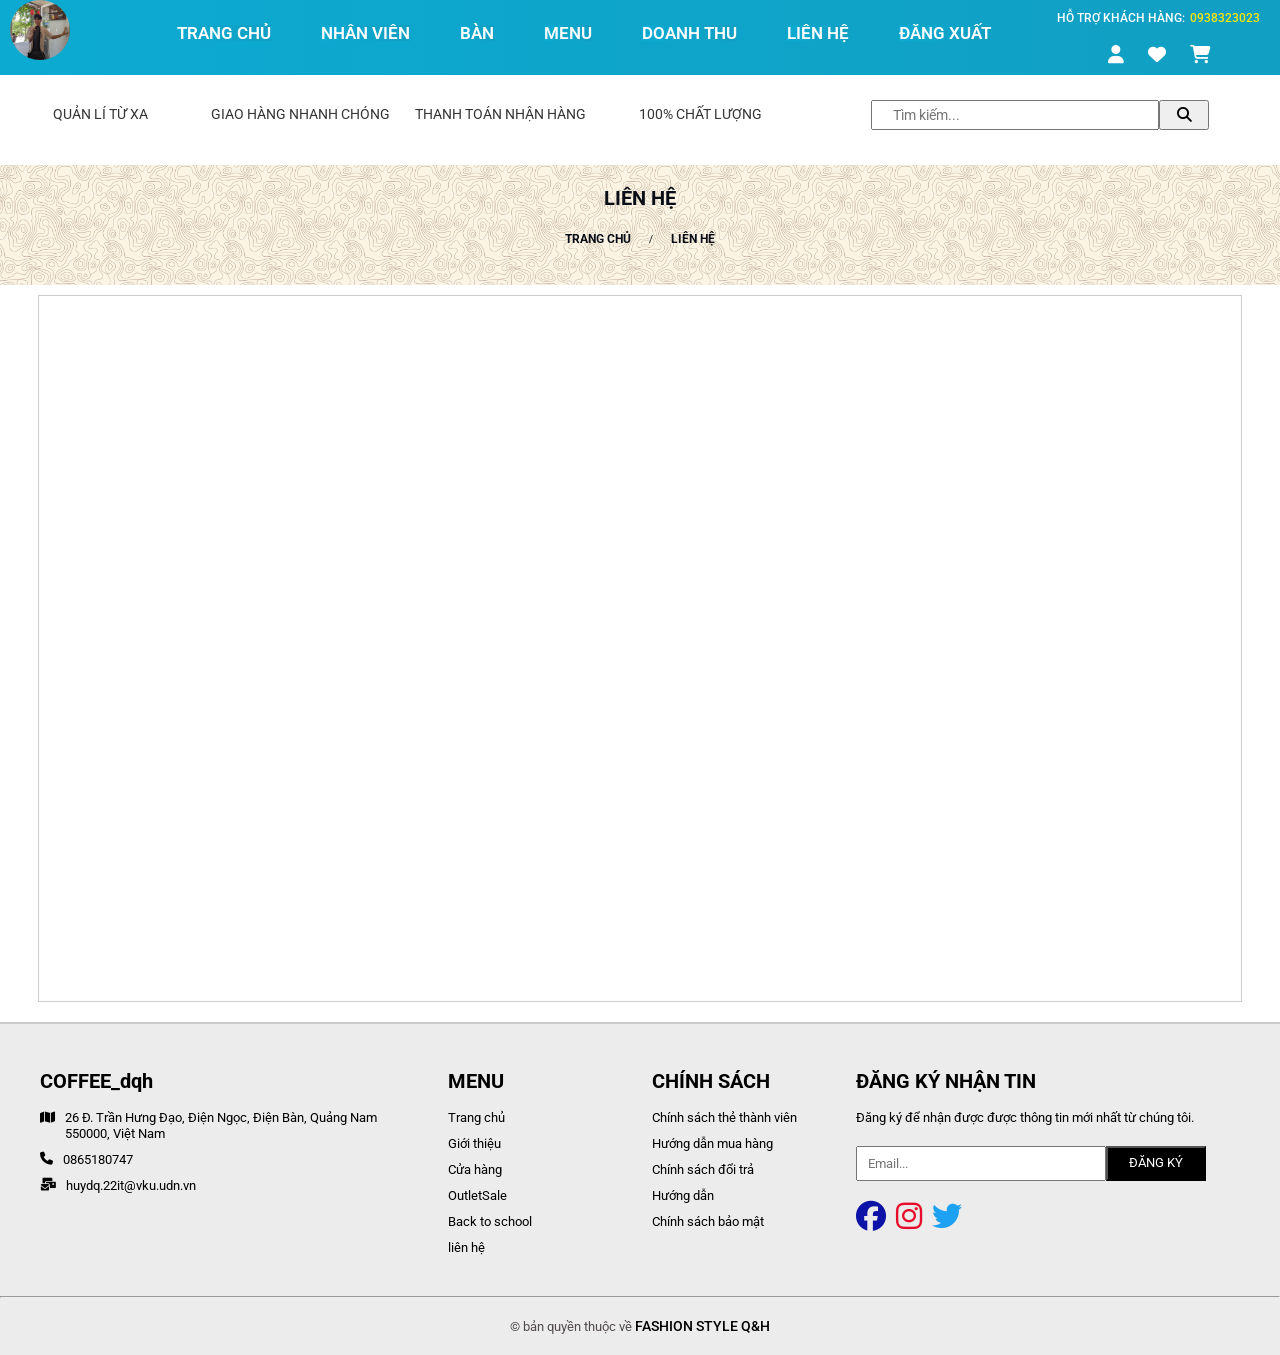
==== index.html @ 82d6ab82 "Rename contact.html to index.html" ====
<!DOCTYPE html>
<html lang="en">

<head>
    <meta charset="UTF-8">
    <meta http-equiv="X-UA-Compatible" content="IE=edge">
    <meta name="viewport" content="width=device-width, initial-scale=1.0">
    <title>Trang chu</title>
    <link rel="stylesheet" href="./assets/css/normalize.min.css">
    <link rel="stylesheet" href="./assets/css/contact.css">
    <link rel="stylesheet" href="./assets/css/base.css">
    <link rel="stylesheet" href="./assets/css/main.css">
    <link rel="stylesheet" href="./assets/css/grid.css">
    <link rel="stylesheet" href="https://cdnjs.cloudflare.com/ajax/libs/font-awesome/6.4.0/css/all.min.css">
    <link rel="preconnect" href="https://fonts.googleapis.com">
    <link rel="preconnect" href="https://fonts.gstatic.com" crossorigin>
    <link
        href="https://fonts.googleapis.com/css2?family=Roboto:ital,wght@0,100;0,300;0,400;0,500;0,700;0,900;1,100;1,300;1,400;1,500;1,700;1,900&display=swap"
        rel="stylesheet">
    <!-- Link Swiper's CSS -->
    <link rel="stylesheet" href="https://cdn.jsdelivr.net/npm/swiper@9/swiper-bundle.min.css" />

</head>

<body>
    <div class="main">
        <div class="header">
            <div class="header_pc">
                <nav class="nav_pc">
                    <ul class="bars_mobile">
                        <label for="nav-mobile-input"><i class="fa-solid fa-bars"></i></label>
                    </ul>
                    <ul class="ul_left">
                        <li style="list-style: none;">
                         <img style="width: 60px; height: 60px; object-fit: cover;border-radius: 60px;" src="assets/img/received_537872654992699 - Copy.jpeg" alt="">
                        </li>
                    </ul>
                    <form style="margin-top: 25px;" action="" >   
                        <ul class="ul_center">
                            <li>    
                                <a href="">TRANG CHỦ</a>
                            </li>
                            <li class="hover_li_nv">
                                <a href="">NHÂN VIÊN</a>
                                <div class="hover_li_nv-div" >  
                                        <a  href="" style="font-size: 1.4rem;; background-color: aliceblue;color: black;text-align: left; ;"><p style="padding: 20px 0px 10px 20px;">Nhân viên</p></a>
                                        <hr>
                                        <a  href="" style="font-size: 1.4rem;background-color: aliceblue;color: black;text-align: left;"><p style="padding : 20px;">Tạo tài khoản</p></a>
                                </div>
                            </li>
                            <li>
                                <a href="">BÀN</a>
                            </li>
                            <li>
                                <a href="">MENU</a>
                            </li>
                            <li>
                                <a href="">DOANH THU</a>
                            </li>
                            <li>
                                <a href="">LIÊN HỆ</a>
                            </li>
                            <li>
                                <a href="">ĐĂNG XUẤT</a>
                            </li>
                        </ul>
                    </form>


                    <ul class="ul_right">
                        <li class="li-top ">
                            HỖ TRỢ KHÁCH HÀNG: <p>0938323023</p>
                        </li>
                        <li class="li-bottom">
                            <a href=""><i class="fa-solid fa-user"></i></a>
                            <a href=""><i class="fa-solid fa-heart"></i></a>
                            <a href=""><i class="fa-solid fa-cart-shopping"></i></a>
                        </li>
                    </ul>

                </nav>
                <div class="bottom_nav_pc">
                    <ul class="bottom_nav_pc-ul">
                        <li class="bottom_nav_pc-li"><a href="">QUẢN LÍ TỪ XA</a></li>
                        <li class="bottom_nav_pc-li"><a href="">GIAO HÀNG NHANH CHÓNG</a> </li>
                        <li class="bottom_nav_pc-li"><a href="">THANH TOÁN NHẬN HÀNG</a></li>
                        <li class="bottom_nav_pc-li"><a href="">100% CHẤT LƯỢNG</a></li>
                    </ul>
                    <div class="bottom_nav_pc-search">
                        <input type="text" placeholder="Tìm kiếm...">
                        <button><i class="fa-solid fa-magnifying-glass"></i></button>
                    </div>
                </div>

            </div>
        </div>
            <!-- end nav pc -->
        <!-- End Header -->
        <div class="introduce_img">
            <div class="content_text_intr">
                <h1><a href="">LIÊN HỆ</a></h1>
            </div>
            <div class="content_text_intr_btt">
                <h3><a href="./index.html">TRANG CHỦ</a></h3>
                <span>/</span>
                <h3><a href="./contact.html">LIÊN HỆ</a> </h3>
            </div>
        </div>


        <div class="gridlibrary wide">
            <div class="rowlibrary">
                    <div class="l-12 m-12 c-12" >
                        <div class="map"> 
                            <div class="map_div">
                                <iframe src="https://www.google.com/maps/embed?pb=!1m14!1m12!1m3!1d3835.727169414894!2d108.25288607284041!3d15.975617990914516!2m3!1f0!2f0!3f0!3m2!1i1024!2i768!4f13.1!5e0!3m2!1svi!2s!4v1685893542239!5m2!1svi!2s" width="100%" height="700" style="border:0;" allowfullscreen="" loading="lazy" referrerpolicy="no-referrer-when-downgrade"></iframe>
                            </div>
                        </div>
                    </div>  
                    
                    </div>
             </div>
        </div>

    </div>
   


    <footer class="footer"style="background-color: #ECECEC;">
        <div class="gridlibrary wide" >
                <div class="rowlibrary footer_div">
                    <div class="collibrary l-4 m-4 c-12" >
                        <h2 class="footer-h2">COFFEE_dqh</h2>
                                <ul class="footer-list">
                                        <li class="footer-list-item " >
                                            <div><i class="fa-solid fa-map"></i></div>
                                            <div class="footer-list-item-section_1">26 Đ. Trần Hưng Đạo, Điện Ngọc, Điện Bàn, Quảng Nam 550000, Việt Nam</div>
                                        </li>
                                        <li class="footer-list-item footer-list-item_hover"><i class="fa-solid fa-phone"></i> <div class="footer-list-item-section_1">0865180747</div></li>
                                        <li class="footer-list-item footer-list-item_hover"><i class="fa-sharp fa-solid fa-envelopes-bulk"></i><div class="footer-list-item-section_1">  huydq.22it@vku.udn.vn</div></li>
                                </ul>
                       </div>
                       <div class="collibrary l-2 m-4 c-6" >
                            <div class="footer-list-item-section">
                                <div>
                                        <h2 class="footer-h2">MENU</h2>
                                            <ul class="footer-list">
                                                <li class="footer-list-item "><a class="footer-list-item-a footer-list-item_hover" href=""> Trang chủ</a></li>
                                                <li class="footer-list-item"><a class="footer-list-item-a footer-list-item_hover" href="">Giới thiệu</a></li>
                                                <li class="footer-list-item"><a class="footer-list-item-a footer-list-item_hover" href="">Cửa hàng</a></li>
                                                <li class="footer-list-item"><a class="footer-list-item-a footer-list-item_hover"  href="">OutletSale</a></li>
                                                <li class="footer-list-item"><a class="footer-list-item-a footer-list-item_hover" href="">Back to school</a></li>
                                                <li class="footer-list-item"><a class="footer-list-item-a footer-list-item_hover" href="">liên hệ </a></li>   
                                            </ul>
                                </div>
                            </div>
                        </div>
    
                        <div class="collibrary l-2 m-4 c-6" >
                                    <h2 class="footer-h2">CHÍNH SÁCH</h2>
                                    <ul class="footer-list">
                                            <li class="footer-list-item">  <a class="footer-list-item-a footer-list-item_hover" href="">Chính sách thẻ thành viên</a></li>
                                            <li class="footer-list-item">  <a class="footer-list-item-a footer-list-item_hover" href="">Hướng dẫn mua hàng</a></li>
                                            <li class="footer-list-item">  <a class="footer-list-item-a footer-list-item_hover" href="">Chính sách đổi trả</a></li>
                                            <li class="footer-list-item">  <a class="footer-list-item-a footer-list-item_hover" href="">Hướng dẫn</a></li>
                                            <li class="footer-list-item">  <a class="footer-list-item-a footer-list-item_hover" href="">Chính sách bảo mật</a></li>
                                    </ul>
                        </div>
                        <div class="collibrary l-4 m-12 c-12" >
                            <div class="footer-list-item-section">
                                <div>
                                    <h2 class="footer-h2">ĐĂNG KÝ NHẬN TIN</h2>
                                    <ul class="footer-list">
                                        <li class="footer-list-item">Đăng ký để nhận được được thông tin mới nhất từ chúng tôi.</li>
                                        <li class="footer-list-item">
                                            <div class="footer-list-item-section_4">
                                                <input type="email" name="" id="" class="footer-list-item-section_4-input" placeholder="Email...">
                                                <button  class="footer-list-item-section_4-button">ĐĂNG KÝ</button>
                                            </div>
                                        </li>
                                        <li class="footer-list-item">
                                            <div class="footer-list-item-section_4">
                                                <a class="footer-list-item-a" href=""> <i class="fa-brands fa-facebook footer-list-item-section_4-i footer_fb  footer-list-item_hover_i" ></i></a>
                                                <a class="footer-list-item-a" href="">  <i class="fa-brands fa-instagram footer-list-item-section_4-i footer_instagram  footer-list-item_hover_i"> </i>   </i></a>
                                                <a class="footer-list-item-a" href=""> <i class="fa-brands fa-twitter footer-list-item-section_4-i footer_twitter  footer-list-item_hover_i"></i></a>
                                            </div>
                                        </li>
                                    </ul>
                                </div>
                            </div>
                        </div> 
                </div>
        </div>
        <div class="footer_license ">
            <div>
                    <hr class="license-hr">
                    <div class="license-div">
                        <p><span  class="license-span1">&#169;&#32;&#32;bản quyền thuộc về</span><span  class="license-span2"> FASHION STYLE Q&H </span></p>
                    </div>
            </div>  
        </div>
    </footer>
    </body>
    
    </html>
---- assets/css/contact.css ----
.introduce_img {
    width: 100%;
    min-height: 120px;
    background-image: url(../img/map.jpg);
    background-size: contain;
}
.introduce_img span{
    color: #090D16;
}
.introduce_img a{
    text-decoration: none;
    color: #090D16;
    transition: 0.5s;
}
.introduce_img a:hover{
    color:rgb(14, 152, 16);
    
}
.content_text_intr h1{
    padding: 25px 0;
    margin: 0;
    text-align: center;
}

.content_text_intr_btt {
    display: flex;
    text-align: center;
    margin: auto;
    justify-content: space-between;
    width: 150px;
}
.map {
    padding: 10px;
  }
.map_div{
    border: 1px solid #ccc;
}

@media (min-width:1023px) {
    .map {
        padding: 10px;
        animation: fadeIn1 linear 0.7s;
      }
      .contact__{
        animation: fadeIn2 linear 0.7s;
    }

}
@media (max-width:1023px) {
    .div-img{
        display: none;
    }

}
/* .div-img{
    margin-top: 35px;
    width: 150px;
    height: 130px;
    background-image: url(../img/logo.png);
    background-size: cover;
    border-radius: 200px;

} */
.address{
    font-size: 1.5rem;
    padding: 10px;
    
}
.address_h2{
    margin-top: 10px;
    text-align: center;
    font-size: 1.5rem;
}
.address-list{
    margin-top: 10px;
}
.address-list-item{
    list-style: none;
     display: flex; 
     padding: 5px 0px;
}
.contact{
    font-size: 1.4rem;
}
.contact h2{
   text-align: center;
    font-size: 1.7rem;
    padding: 0px 0px 20px 0px;
}
.level_1{
    width: 100%;
flex: 1;
margin: 5px 5px 5px 5px;
padding: 10px;
}
.level input{
    height: 40px;
}
.contact-div_button{
    display: flex;
    align-items: center;
    justify-content: center;
    margin-top: 15px;
    padding: 10px;
}
.contact-div_button button{
        width: 200px;
        height: 40px;
          font-size: 1.7rem;
        background-color: black;
        color: white;
}
@keyframes fadeIn1 {
    from {
        opacity: 0;
      transform: translateX(-70%);
    }
    to {
      transform: translateX(0%);
      opacity: 1;
    }
  }
  @keyframes fadeIn2 {
    from {
        opacity: 0;
      transform: translateX(70%);
    }
    to {
      transform: translateX(0%);
      opacity: 1;
    }
  }
---- assets/css/base.css ----
:root {
    --white-color:#fff;
    --black-color:#000;
    --yellow-color:#FCE701;
    --text-color:#353535;
    --background: linear-gradient(90deg, rgb(12, 170, 209) 0%, rgb(17, 159, 195) 100%);
}
* {
    box-sizing: inherit;
    margin: 0;
    padding: 0;
}
html {
    font-size: 62.5%;
    box-sizing: border-box;
    line-height: 1.6rem;
    font-family: 'Roboto', sans-serif;
}
---- assets/css/main.css ----
.nav_pc {
  background: rgb(9, 3, 13);
  background: var(--background);
  display: flex;
  width: 100%;
  justify-content: space-between;
  height: 75px;
}

.header {
  min-height: 165px;
}
.header_pc {
  position: fixed;
  width: 100%;
  z-index: 2;
}

.bottom_nav_pc {
  display: flex;
  height: 80px;
  align-items: center;
  background-color: white;
}

.bottom_nav_pc-li {
  width: 200px;
  text-align: center;
}

.bottom_nav_pc-li a {
  text-decoration: none;
  color: var(--text-color);
  font-size: 1.35rem;
  transition: 0.4s;
}

.bottom_nav_pc-ul {
  display: flex;
  list-style: none;
}

.bottom_nav_pc-li:hover a {
  color: #cab901;
  font-weight: 500;
}

.bottom_nav_pc-search {
  display: flex;
  flex: 1;
  justify-content: center;
}

.bottom_nav_pc-search input {
  width: 60%;
  height: 30px;
  padding-left: 20px;
  font-size: 1.35rem;
}

.bottom_nav_pc-search button {
  width: 50px;
}

.bottom_nav_pc-search button i {
  font-size: 1.5rem;
}

.bars_mobile {
  display: none;
}
.ul_left {
  margin-left: 10px;
  display: flex;
  text-align: center;
}

.ul_center {
  display: flex;
  list-style: none;
  flex-wrap: wrap;
}

.ul_center li {
  margin-left: 50px;
  display: flex;
  justify-content: center;
  align-items: center;
}

.ul_center li a {
  font-size: 1.7rem;
  text-decoration: none;
  color: #fff;
  font-weight: 600;
  text-align: center;
  position: relative;
  transition: 0.3s;
  top: 0;
  background: var(--background);
  border: 0px;
}
.ul_center li a::after {
  content: "";
  position: absolute;
  left: 0;
  bottom: -1px;
  width: 0%;
  height: 1px;
  background-color: var(--yellow-color);
  transition: width 0.3s;
}

.ul_center li a:hover::after {
  width: 100%;
}

.ul_center li a:hover {
  text-decoration: underline;
  color: var(--yellow-color);
  top: 3px;
}

.center-img {
  display: none;
}
.hover_li_nv {
  position: relative;
}
.hover_li_nv-div {
  width: 140px;
  height: 100px;
   /* background-color:  rgb(12, 170, 209) ; */
   background-color: rgba(255, 255, 255, 0.7);
  position: absolute;
  top: 22px;
  left: 0;
  border: 1px solid #ccc;
  display: none;
}

.hover_li_nv:hover .hover_li_nv-div {
  display: block;
}
/* ============================================== */


.ul_right {
  list-style: none;
  padding-right: 10px;
  flex-wrap: nowrap;
}

.li-top {
  display: flex;
  font-size: 1.2rem;
  font-weight: 500;
  color: var(--white-color);
  margin: 10px;
}

.li-top p {
  color: var(--yellow-color);
  margin-left: 5px;
}

.li-bottom a {
  text-decoration: none;
  color: var(--white-color);
}

.li-bottom {
  font-size: 1.8rem;

  margin-top: 20px;
  text-align: center;
}

.li-bottom i {
  display: inline-block;
  transition: 0.3s;
}

.li-bottom a:nth-of-type(2) i,
.li-bottom a:nth-of-type(3) i {
  margin-left: 20px;
}

.ul_right li i:hover {
  color: var(--yellow-color);
}

@media (max-width: 1023px) {
  .li-top {
    white-space: nowrap;
  }

  .ul_center li a {
    font-size: 1.4rem;
  }
}

@media (max-width: 1024px) {
  .bottom_nav_pc {
    display: none;
  }

  .header {
    min-height: 84px;
  }
}

@media (max-width: 768px) {
  .li-top,
  .ul_center {
    display: none;
  }

  .bars_mobile {
    display: block;
  }

  .bars_mobile label {
    background-color: inherit;
    border: none;
  }

  .bars_mobile label i {
    color: var(--white-color);
    font-size: 2.6rem;
    display: inline-block;
  }

  .li-bottom a:nth-of-type(1) i,
  .li-bottom a:nth-of-type(2) i {
    display: none;
  }

  .ul_right {
    display: flex;
    align-items: center;
  }

  .li-bottom {
    margin-top: 0;
    margin-right: 20px;
  }

  .bars_mobile {
    display: flex;
    align-items: center;
    margin-left: 20px;
  }

  .bars_mobile label i {
    transition: 0.5s;
  }

  .bars_mobile label i:hover {
    color: var(--yellow-color);
  }
}

.nav__overlay {
  position: fixed;
  top: 0;
  left: 0;
  right: 0;
  bottom: 0;
  background-color: rgba(0, 0, 0, 0.3);
  display: none;
  z-index: 2;
}

.nav__input {
  display: none;
}

.nav__input:checked ~ .nav__overlay {
  display: block;
}

.nav__input:checked ~ .nav_mobile {
  transform: translateX(0%);
}

/* end nav pc */
.nav_mobile {
  position: fixed;
  top: 0;
  left: 0;
  bottom: 0;
  width: 320px;
  max-width: 100%;
  background-color: #f2f2f2;
  transform: translateX(-100%);
  overflow-y: scroll;
  transition: 0.5s ease-in-out;
  z-index: 2;
}

.header_mobile {
  width: 250px;
  margin: auto;
  display: flex;
  margin-top: 50px;
}

.header_mobile input {
  width: 85%;
  height: 25px;
  border: none;
  padding-left: 10px;
  font-size: 1.3rem;
}

.header_mobile button {
  background-color: var(--yellow-color);
  height: 25px;
  width: 15%;
  border: none;
}

.header_mobile button i {
  color: var(--white-color);
}

.header_mobile button:hover {
  background-color: #cab901;
}

.ul_mobile {
  list-style: none;
  margin-top: 20px;
}

.li_review {
  min-height: 50px;
  display: flex;
  align-items: center;
  border-top: 1px solid #e5e4e4;
  border-bottom: 1px solid #e5e4e4;
}

.ul_mobile li:hover {
  background-color: #ebebeb;
}

.ul_mobile li a {
  display: flex;
  align-items: center;
  font-size: 1.4rem;
  font-weight: 500;
  color: #949494;
  text-decoration: none;
  padding-left: 38px;
}

.li_boys,
.li_girls {
  display: flex;
  justify-content: space-between;
}

.li_boys button,
.li_girls button {
  border: none;
  padding: 20px;
}

.li_boys button i,
.li_girls button i {
  font-size: 1.4rem;
  color: #949494;
}

.ul-list_boys li,
.ul-list_girls li {
  border: none;
  font-size: 1.4rem;
  font-weight: 500;
  color: #949494;
  padding-left: 45px;
}

.ul-list_boys li:hover a {
  color: #000;
}

.ul-list_boys li,
.ul-list_girls li {
  display: flex;
  align-items: center;
  min-height: 50px;
}

/*  */
.li-list_boys {
  position: relative;
  left: -10%;
  opacity: 0;
  height: 0;
  overflow: hidden;
  transition: all 0.5s ease;
}

.show {
  left: 0;
  opacity: 1;
  height: auto;
}

.rotate {
  transform: rotate(180deg);
  transition: transform 0.5s ease;
}

.li-list_girls {
  position: relative;
  left: -10%;
  opacity: 0;
  height: 0;
  overflow: hidden;
  transition: all 0.5s ease;
}

.showgirl {
  left: 0;
  opacity: 1;
  height: auto;
}

.rotategirl {
  transform: rotate(180deg);
  transition: transform 0.5s ease;
}

.ul-list_girls li a:hover {
  color: #000;
}

.li_intertainment {
  border: none;
  margin-top: 20px;
}

.intertainment {
  width: 50%;
  display: flex;
  margin: auto;
  justify-content: space-between;
}

.intertainment i {
  font-size: 1.5rem;
  color: #949494;
}

.div_header-nav_mobile label i {
  font-size: 2.3rem;
  color: #949494;
  float: right;
  padding: 10px;
}

/* container */
.mySwiper_ {
  width: 100%;
  height: 100%;
}

.swiper-img {
  object-fit: cover;
  width: 100%;
  max-height: 500px;
}

/* footer */
.footer {
  margin-top: 10px;
  padding: 30px 0px 0px 0px;
  font-size: 1.3rem;
  border-top: 2px solid #ccc;
}
.footer-list {
  margin-top: 10px;
}
.footer-list-item {
  display: flex;
  padding-top: 10px;
  list-style: none;
}
.footer-list-item-a {
  text-decoration: none;
  color: #000;
}
.footer-list-item-section_1 {
  margin-left: 10px;
}
.footer-list-item-section_4 {
  display: flex;
  margin-top: 10px;
  width: 100%;
}
.footer-list-item-section_4-input {
  height: 35px;
  width: 65%;
  padding-left: 10px;
  box-sizing: border-box;
}
.footer-list-item-section_4-button {
  height: 35px;
  width: 100px;
  box-sizing: border-box;
}
.footer-list-item-section_4-i {
  font-size: 3rem;
  margin-right: 10px;
}
.footer-h2 {
  margin-top: 20px;
}
.footer-list-item-section_4-button {
  background-color: #000000;
  color: white;
}
.footer_fb {
  color: rgb(14, 19, 168);
}
.footer_instagram {
  color: rgb(231, 13, 42);
}
.footer_twitter {
  color: #1da1f2;
}
@media (min-width: 740px) and (max-width: 1023px) {
  .footer-list-item-section {
    display: flex;
    justify-content: center;
    align-items: center;
  }
}
@media (max-width: 740px) {
  .footer_div {
    padding-left: 20px;
  }
}

.footer-list-item_hover:hover {
  color: #0c0d0d;
  font-size: 1.4rem;
  cursor: pointer;
  font-weight: bold;
}
.footer-list-item_hover_i:hover {
  font-size: 3.5rem;
  cursor: pointer;
  font-weight: bold;
}
.footer_license {
  margin-top: 40px;
}
.license-div {
  display: flex;
  padding: 20px;
  justify-content: center;
  align-items: center;
}
.license-span1 {
  font-size: 1.3rem;
  color: #524c4c;
}
.license-span2 {
  font-size: 1.4rem;
  font-weight: 500;
}
.level {
  display: flex;
}
---- assets/css/grid.css ----
.gridlibrary {
    width: 100%;
    display: block;
    padding: 0;
    
}

.gridlibrary.wide {
    max-width: 1200px;
    margin: 0 auto;
}

.rowlibrary {
    display: flex;
    flex-wrap: wrap;
    margin-left: -4px;
    margin-right: -4px;
}

.rowlibrary.no-gutters {
    margin-left: 0;
    margin-right: 0;
}

.collibrary {
    padding-left: 4px;
    padding-right: 4px;
}

.rowlibrary.no-gutters .collibrary {
    padding-left: 0;
    padding-right: 0;
}

.c-0 {
    display: none;
}

.c-1 {
    flex: 0 0 8.33333%;
    max-width: 8.33333%;
}

.c-2 {
    flex: 0 0 16.66667%;
    max-width: 16.66667%;
}

.c-3 {
    flex: 0 0 25%;
    max-width: 25%;
}

.c-4 {
    flex: 0 0 33.33333%;
    max-width: 33.33333%;
}

.c-5 {
    flex: 0 0 41.66667%;
    max-width: 41.66667%;
}

.c-6 {
    flex: 0 0 50%;
    max-width: 50%;
}

.c-7 {
    flex: 0 0 58.33333%;
    max-width: 58.33333%;
}

.c-8 {
    flex: 0 0 66.66667%;
    max-width: 66.66667%;
}

.c-9 {
    flex: 0 0 75%;
    max-width: 75%;
}

.c-10 {
    flex: 0 0 83.33333%;
    max-width: 83.33333%;
}

.c-11 {
    flex: 0 0 91.66667%;
    max-width: 91.66667%;
}

.c-12 {
    flex: 0 0 100%;
    max-width: 100%;
}

.c-o-1 {
    margin-left: 8.33333%;
}

.c-o-2 {
    margin-left: 16.66667%;
}

.c-o-3 {
    margin-left: 25%;
}

.c-o-4 {
    margin-left: 33.33333%;
}

.c-o-5 {
    margin-left: 41.66667%;
}

.c-o-6 {
    margin-left: 50%;
}

.c-o-7 {
    margin-left: 58.33333%;
}

.c-o-8 {
    margin-left: 66.66667%;
}

.c-o-9 {
    margin-left: 75%;
}

.c-o-10 {
    margin-left: 83.33333%;
}

.c-o-11 {
    margin-left: 91.66667%;
}

/* >= Tablet */
@media (min-width: 740px) {
    .rowlibrary {
        margin-left: -8px;
        margin-right: -8px;
    }

    .collibrary {
        padding-left: 8px;
        padding-right: 8px;
    }

    .m-0 {
        display: none;
    }

    .m-1,
    .m-2,
    .m-3,
    .m-4,
    .m-5,
    .m-6,
    .m-7,
    .m-8,
    .m-9,
    .m-10,
    .m-11,
    .m-12 {
        display: block;
    }

    .m-1 {
        flex: 0 0 8.33333%;
        max-width: 8.33333%;
    }

    .m-2 {
        flex: 0 0 16.66667%;
        max-width: 16.66667%;
    }

    .m-3 {
        flex: 0 0 25%;
        max-width: 25%;
    }

    .m-4 {
        flex: 0 0 33.33333%;
        max-width: 33.33333%;
    }

    .m-5 {
        flex: 0 0 41.66667%;
        max-width: 41.66667%;
    }

    .m-6 {
        flex: 0 0 50%;
        max-width: 50%;
    }

    .m-7 {
        flex: 0 0 58.33333%;
        max-width: 58.33333%;
    }

    .m-8 {
        flex: 0 0 66.66667%;
        max-width: 66.66667%;
    }

    .m-9 {
        flex: 0 0 75%;
        max-width: 75%;
    }

    .m-10 {
        flex: 0 0 83.33333%;
        max-width: 83.33333%;
    }

    .m-11 {
        flex: 0 0 91.66667%;
        max-width: 91.66667%;
    }

    .m-12 {
        flex: 0 0 100%;
        max-width: 100%;
    }

    .m-o-1 {
        margin-left: 8.33333%;
    }

    .m-o-2 {
        margin-left: 16.66667%;
    }

    .m-o-3 {
        margin-left: 25%;
    }

    .m-o-4 {
        margin-left: 33.33333%;
    }

    .m-o-5 {
        margin-left: 41.66667%;
    }

    .m-o-6 {
        margin-left: 50%;
    }

    .m-o-7 {
        margin-left: 58.33333%;
    }

    .m-o-8 {
        margin-left: 66.66667%;
    }

    .m-o-9 {
        margin-left: 75%;
    }

    .m-o-10 {
        margin-left: 83.33333%;
    }

    .m-o-11 {
        margin-left: 91.66667%;
    }
}

/* PC medium resolution > */
@media (min-width: 1113px) {
    .rowlibrary {
        margin-left: -12px;
        margin-right: -12px;
    }

    .rowlibrary.sm-gutter {
        margin-left: -5px;
        margin-right: -5px;
    }

    .collibrary {
        padding-left: 12px;
        padding-right: 12px;
    }

    .rowlibrary.sm-gutter .collibrary {
        padding-left: 5px;
        padding-right: 5px;
    }

    .l-0 {
        display: none;
    }

    .l-1,
    .l-2,
    .l-2-4,
    .l-3,
    .l-4,
    .l-5,
    .l-6,
    .l-7,
    .l-8,
    .l-9,
    .l-10,
    .l-11,
    .l-12 {
        display: block;
    }

    .l-1 {
        flex: 0 0 8.33333%;
        max-width: 8.33333%;
    }

    .l-2 {
        flex: 0 0 16.66667%;
        max-width: 16.66667%;
    }

    .l-2-4 {
        flex: 0 0 20%;
        max-width: 20%;
    }

    .l-3 {
        flex: 0 0 25%;
        max-width: 25%;
    }

    .l-4 {
        flex: 0 0 33.33333%;
        max-width: 33.33333%;
    }

    .l-5 {
        flex: 0 0 41.66667%;
        max-width: 41.66667%;
    }

    .l-6 {
        flex: 0 0 50%;
        max-width: 50%;
    }

    .l-7 {
        flex: 0 0 58.33333%;
        max-width: 58.33333%;
    }

    .l-8 {
        flex: 0 0 66.66667%;
        max-width: 66.66667%;
    }

    .l-9 {
        flex: 0 0 75%;
        max-width: 75%;
    }

    .l-10 {
        flex: 0 0 83.33333%;
        max-width: 83.33333%;
    }

    .l-11 {
        flex: 0 0 91.66667%;
        max-width: 91.66667%;
    }

    .l-12 {
        flex: 0 0 100%;
        max-width: 100%;
    }

    .l-o-1 {
        margin-left: 8.33333%;
    }

    .l-o-2 {
        margin-left: 16.66667%;
    }

    .l-o-3 {
        margin-left: 25%;
    }

    .l-o-4 {
        margin-left: 33.33333%;
    }

    .l-o-5 {
        margin-left: 41.66667%;
    }

    .l-o-6 {
        margin-left: 50%;
    }

    .l-o-7 {
        margin-left: 58.33333%;
    }

    .l-o-8 {
        margin-left: 66.66667%;
    }

    .l-o-9 {
        margin-left: 75%;
    }

    .l-o-10 {
        margin-left: 83.33333%;
    }

    .l-o-11 {
        margin-left: 91.66667%;
    }
}

/* Tablet - PC low resolution */
@media (min-width: 740px) and (max-width: 1023px) {
    .wide {
        width: 644px;
    }
}

/* > PC low resolution */
@media (min-width: 1024px) and (max-width: 1239px) {
    .wide {
        width: 984px;
    }

    .wide .rowlibrary {
        margin-left: -12px;
        margin-right: -12px;
    }

    .wide .rowlibrary.sm-gutter {
        margin-left: -5px;
        margin-right: -5px;
    }

    .wide .collibrary {
        padding-left: 12px;
        padding-right: 12px;
    }

    .wide .rowlibrary.sm-gutter .collibrary {
        padding-left: 5px;
        padding-right: 5px;
    }

    .wide .l-0 {
        display: none;
    }

    .wide .l-1,
    .wide .l-2,
    .wide .l-2-4,
    .wide .l-3,
    .wide .l-4,
    .wide .l-5,
    .wide .l-6,
    .wide .l-7,
    .wide .l-8,
    .wide .l-9,
    .wide .l-10,
    .wide .l-11,
    .wide .l-12 {
        display: block;
    }

    .wide .l-1 {
        flex: 0 0 8.33333%;
        max-width: 8.33333%;
    }

    .wide .l-2 {
        flex: 0 0 16.66667%;
        max-width: 16.66667%;
    }

    .wide .l-2-4 {
        flex: 0 0 20%;
        max-width: 20%;
    }

    .wide .l-3 {
        flex: 0 0 25%;
        max-width: 25%;
    }

    .wide .l-4 {
        flex: 0 0 33.33333%;
        max-width: 33.33333%;
    }

    .wide .l-5 {
        flex: 0 0 41.66667%;
        max-width: 41.66667%;
    }

    .wide .l-6 {
        flex: 0 0 50%;
        max-width: 50%;
    }

    .wide .l-7 {
        flex: 0 0 58.33333%;
        max-width: 58.33333%;
    }

    .wide .l-8 {
        flex: 0 0 66.66667%;
        max-width: 66.66667%;
    }

    .wide .l-9 {
        flex: 0 0 75%;
        max-width: 75%;
    }

    .wide .l-10 {
        flex: 0 0 83.33333%;
        max-width: 83.33333%;
    }

    .wide .l-11 {
        flex: 0 0 91.66667%;
        max-width: 91.66667%;
    }

    .wide .l-12 {
        flex: 0 0 100%;
        max-width: 100%;
    }

    .wide .l-o-1 {
        margin-left: 8.33333%;
    }

    .wide .l-o-2 {
        margin-left: 16.66667%;
    }

    .wide .l-o-3 {
        margin-left: 25%;
    }

    .wide .l-o-4 {
        margin-left: 33.33333%;
    }

    .wide .l-o-5 {
        margin-left: 41.66667%;
    }

    .wide .l-o-6 {
        margin-left: 50%;
    }

    .wide .l-o-7 {
        margin-left: 58.33333%;
    }

    .wide .l-o-8 {
        margin-left: 66.66667%;
    }

    .wide .l-o-9 {
        margin-left: 75%;
    }

    .wide .l-o-10 {
        margin-left: 83.33333%;
    }

    .wide .l-o-11 {
        margin-left: 91.66667%;
    }
}
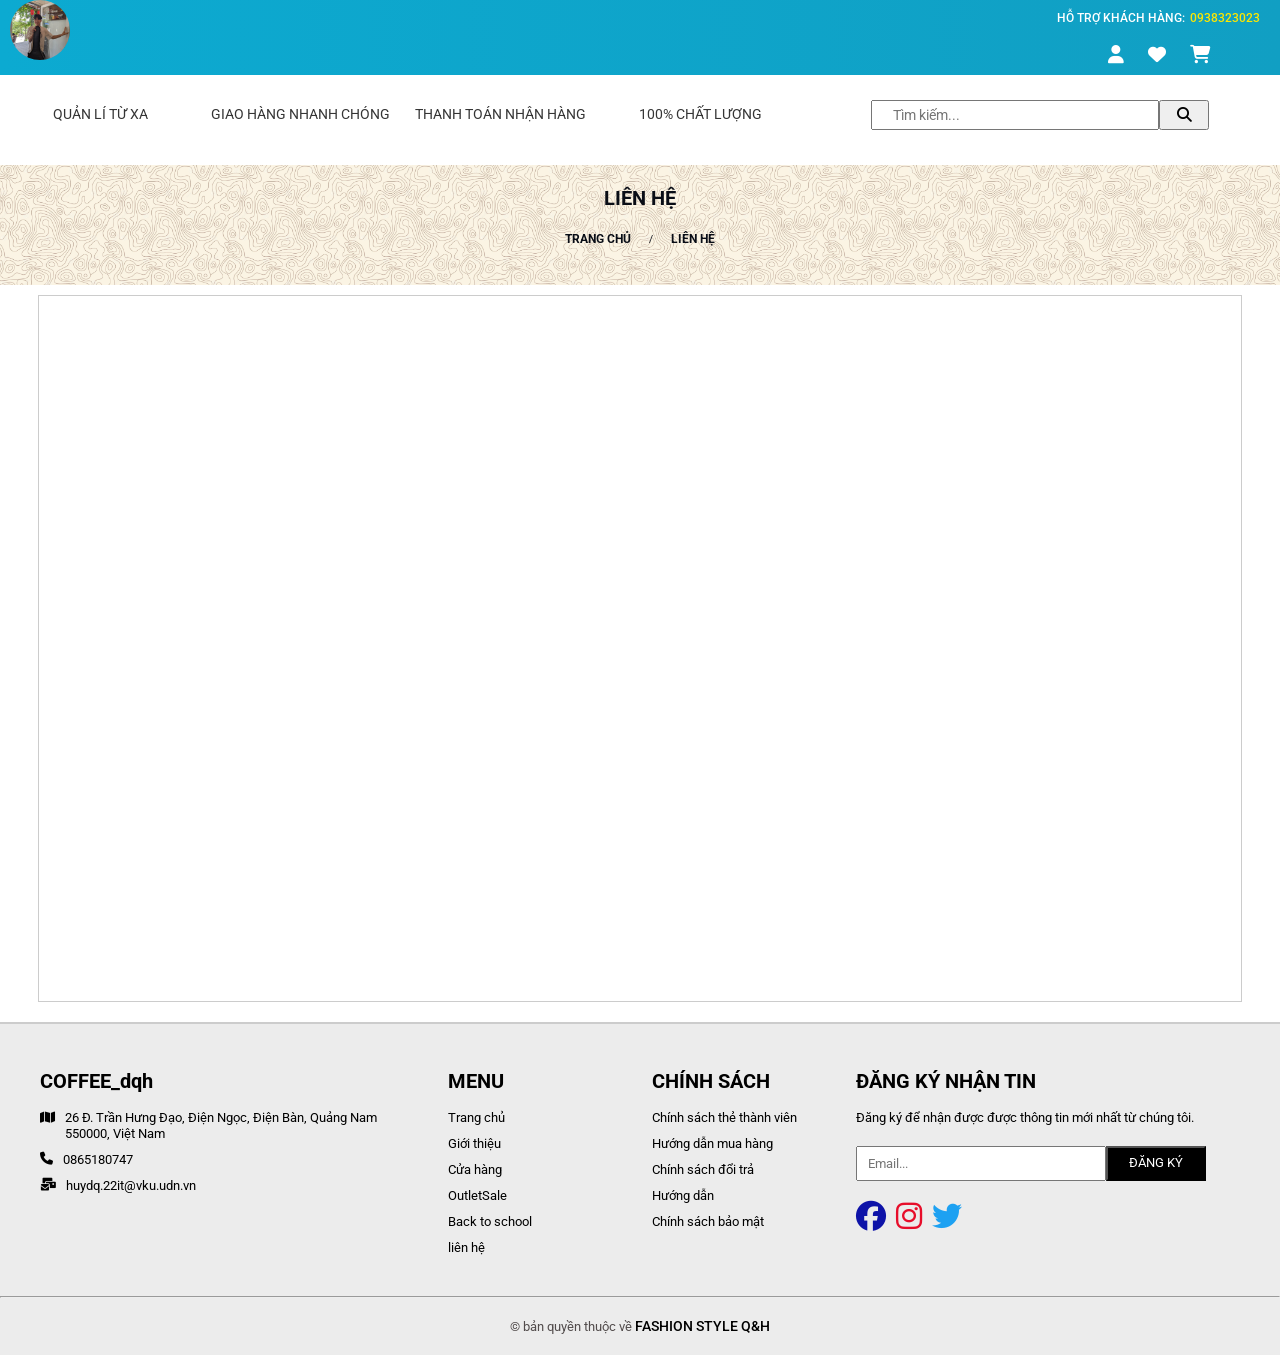
==== commit 1a1f2b61: "Update index.html" ====
--- a/index.html
+++ b/index.html
@@ -37,32 +37,7 @@
                     </ul>
                     <form style="margin-top: 25px;" action="" >   
                         <ul class="ul_center">
-                            <li>    
-                                <a href="">TRANG CHỦ</a>
-                            </li>
-                            <li class="hover_li_nv">
-                                <a href="">NHÂN VIÊN</a>
-                                <div class="hover_li_nv-div" >  
-                                        <a  href="" style="font-size: 1.4rem;; background-color: aliceblue;color: black;text-align: left; ;"><p style="padding: 20px 0px 10px 20px;">Nhân viên</p></a>
-                                        <hr>
-                                        <a  href="" style="font-size: 1.4rem;background-color: aliceblue;color: black;text-align: left;"><p style="padding : 20px;">Tạo tài khoản</p></a>
-                                </div>
-                            </li>
-                            <li>
-                                <a href="">BÀN</a>
-                            </li>
-                            <li>
-                                <a href="">MENU</a>
-                            </li>
-                            <li>
-                                <a href="">DOANH THU</a>
-                            </li>
-                            <li>
-                                <a href="">LIÊN HỆ</a>
-                            </li>
-                            <li>
-                                <a href="">ĐĂNG XUẤT</a>
-                            </li>
+                            
                         </ul>
                     </form>
 
@@ -124,7 +99,36 @@
 
     </div>
    
-
+<!-- Messenger Plugin chat Code -->
+    <div id="fb-root"></div>
+
+    <!-- Your Plugin chat code -->
+    <div id="fb-customer-chat" class="fb-customerchat">
+    </div>
+
+    <script>
+      var chatbox = document.getElementById('fb-customer-chat');
+      chatbox.setAttribute("page_id", "100653329732879");
+      chatbox.setAttribute("attribution", "biz_inbox");
+    </script>
+
+    <!-- Your SDK code -->
+    <script>
+      window.fbAsyncInit = function() {
+        FB.init({
+          xfbml            : true,
+          version          : 'v17.0'
+        });
+      };
+
+      (function(d, s, id) {
+        var js, fjs = d.getElementsByTagName(s)[0];
+        if (d.getElementById(id)) return;
+        js = d.createElement(s); js.id = id;
+        js.src = 'https://connect.facebook.net/vi_VN/sdk/xfbml.customerchat.js';
+        fjs.parentNode.insertBefore(js, fjs);
+      }(document, 'script', 'facebook-jssdk'));
+    </script>
 
     <footer class="footer"style="background-color: #ECECEC;">
         <div class="gridlibrary wide" >
